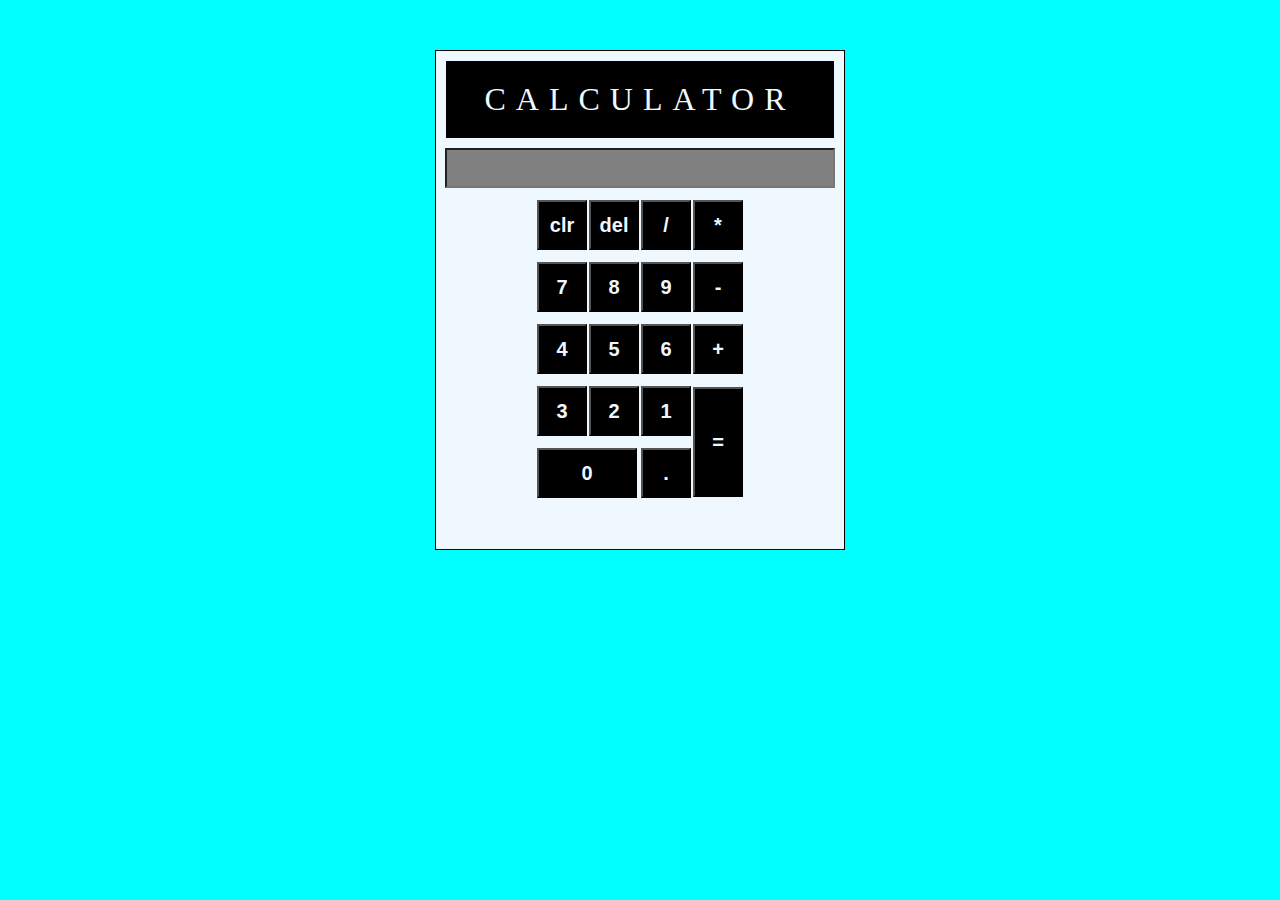
==== mycalc.html @ c73c0180 "Add files via upload" ====
<!DOCTYPE html>
<html lang="en">
  <head>
    <meta charset="UTF-8" />
    <meta http-equiv="X-UA-Compatible" content="IE=edge" />
    <meta name="viewport" content="width=device-width, initial-scale=1.0" />
    <title>MY CALCULATOR</title>
    <link rel="stylesheet" href="mycalc.css" />

    <script>
      function backspace() {
        var exp = document.myform.display.value;
        document.myform.display.value = exp.substring(0, exp.length - 1);
      }
      function insert(num) {
        document.myform.display.value = document.myform.display.value + num;
      }
      function equal(){
        var exp=document.myform.display.value;
        if(exp){
          document.myform.display.value=eval(exp);
        }
      }

      function allowNumbersOnly(evt){
        var code=(evt.which)?evt.which:evt.keycode;
        if(code>31&&(code<47||code>58))
          // evt.preventDefault();
          return false;
          // return true;
        }
      
    </script>
  </head>
  <body>
    <form name="myform">
     
      <div class="a">
      <center>
        <table>
        <header>Calculator</header>

          
        
            <input type="text" class="display" name="display" onkeypress="return allowNumbersOnly(event)"/>

            <tr>
              <td>
                <input
                  class="btn"
                  type="button"
                  value="clr"
                  onclick="myform.display.value=''"
                />
              </td>
              <td>
                <input
                  class="btn"
                  type="button"
                  value="del"
                  onclick="backspace()"
                />
              </td>
              <td>
                <input
                  class="btn"
                  type="button"
                  value="/"
                  onclick="insert('/')"
                />
              </td>
              <td>
                <input
                  class="btn"
                  type="button"
                  value="*"
                  onclick="insert('*')"
                />
              </td>
            </tr>
            <tr>
              <td>
                <input
                  type="button"
                  class="btn"
                  value="7"
                  onclick="insert('7')"
                />
              </td>
              <td>
                <input
                  class="btn"
                  type="button"
                  value="8"
                  onclick="insert('8')"
                />
              </td>
              <td>
                <input
                  class="btn"
                  type="button"
                  value="9"
                  onclick="insert('9')"
                />
              </td>
              <td>
                <input
                  class="btn"
                  type="button"
                  value="-"
                  onclick="insert('-')"
                />
              </td>
            </tr>
            <tr>
              <td>
                <input
                  type="button"
                  class="btn"
                  value="4"
                  onclick="insert('4')"
                />
              </td>
              <td>
                <input
                  type="button"
                  class="btn"
                  value="5"
                  onclick="insert('5')"
                />
              </td>
              <td>
                <input
                  type="button"
                  class="btn"
                  value="6"
                  onclick="insert('6')"
                />
              </td>
              <td>
                <input
                  type="button"
                  class="btn"
                  value="+"
                  onclick="insert('+')"
                />
              </td>
            </tr>
            <tr>
              <td>
                <input
                  type="button"
                  class="btn"
                  value="3"
                  onclick="insert('3')"
                />
              </td>
              <td>
                <input
                  type="button"
                  class="btn"
                  value="2"
                  onclick="insert('2')"
                />
              </td>
              <td>
                <input
                  type="button"
                  class="btn"
                  value="1"
                  onclick="insert('1')"
                />
              </td>
              <td rowspan="2">
                <input
                  class="btn_e"
                  type="button"
                  value="="
                  onclick="equal()"
                />
              </td>
            </tr>
            <tr>
              <td colspan="2">
                <input
                  class="btn_0"
                  type="button"
                  value="0"
                  onclick="insert('0')"
                />
              </td>
              <td>
                <input
                  type="button"
                  class="btn"
                  value="."
                  onclick="insert
              ('.')"
                />
              </td>
            </tr>
          </div>
        </table>
      </center>
    </form>
  </body>
</html>
---- mycalc.css ----
* {
  margin: 0;
  padding: 0;
  box-sizing: border-box;
}
body {
  background-color: aqua;
}
form {
  height: 100%;
  display: flex;
  flex-direction: column;
  justify-content: center;
  align-items: center;
}
.a {
  height: 500px;
  width: 410px;
  background-color: aliceblue;
  /* display: flex; */
  /* flex-direction: column; */
  /* justify-items: center; */
  /* align-content: center; */
  border: 1px solid black;
  padding: 0px;
  position: relative;
  top: 50px;
}
header {
  height: 100%;
  /* width: 100%; */
  padding: 20px;
  display: flex;
  flex-direction: column;
  text-align: center;
  background-color: black;
  color: aliceblue;
  font-size: 2rem;
  text-transform: uppercase;
  letter-spacing: 10px;
  margin-top: 10px;
  margin: 10px 10px 0px 10px;
}
.display {
  margin-top: 10px;
  width: 390px;
  height: 40px;
  background-color: gray;
  font-weight: bold;
  font-size: 25px;
  text-align: end;
  /* border: none; */
  /* cursor: text; */
}
.btn {
  height: 50px;
  width: 50px;
  /* padding: 25px; */
  font-weight: bold;
  font-size: 20px;
  background-color: black;
  color: aliceblue;
  margin: 10px 0px 0px 0px;
  /* text-align: center; */
}
.btn_0 {
  height: 50px;
  width: 100px;
  /* padding: 15px; */
  font-weight: bold;
  font-size: 20px;
  background-color: black;
  color: aliceblue;
  margin-top: 10px;
}
.btn_e {
  height: 110px;
  width: 50px;
  /* padding: 15px; */
  font-weight: bold;
  font-size: 20px;
  background-color: black;
  color: aliceblue;
  margin-top: 10px;
}
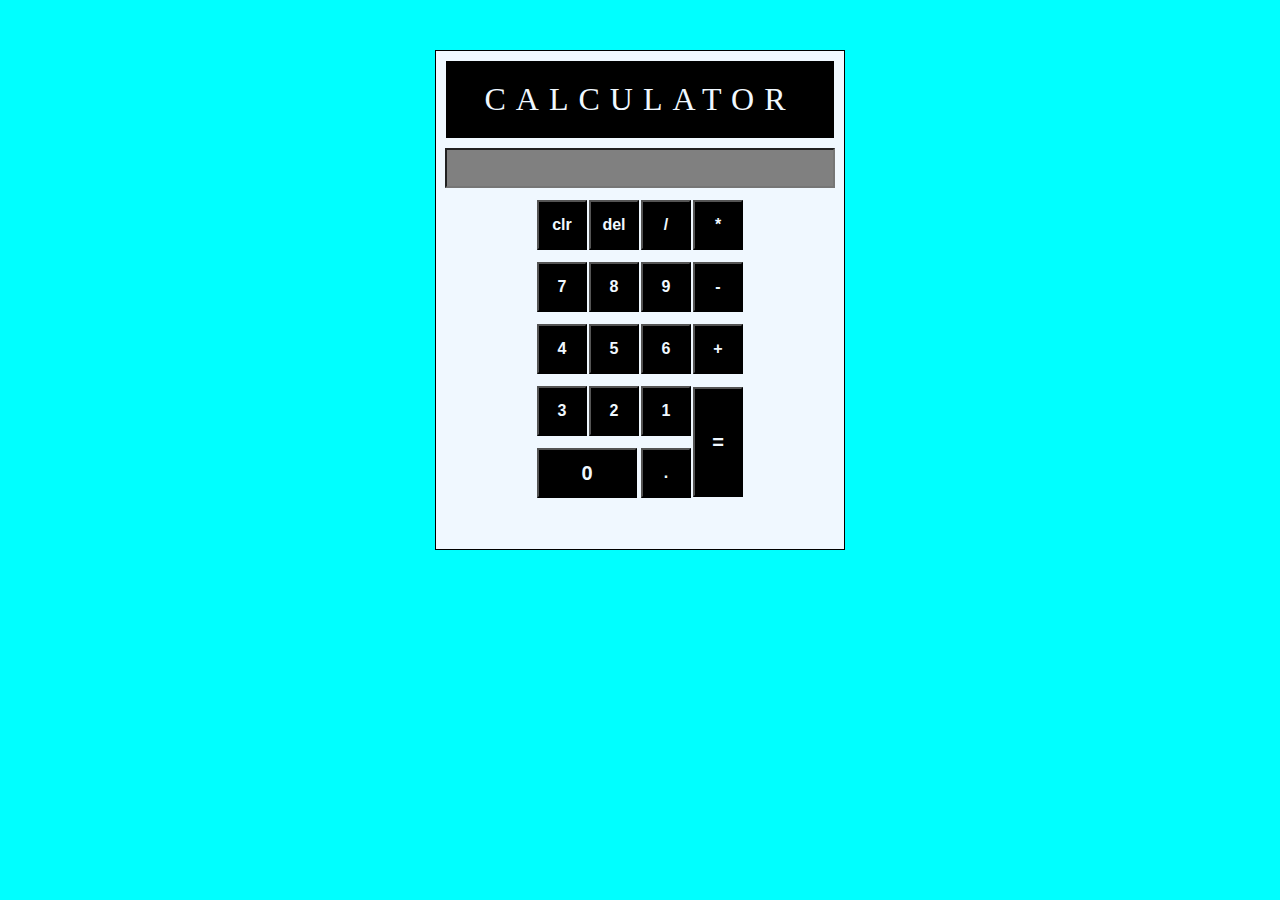
==== commit 7b0daa77: "ab" ====
--- a/mycalc.html
+++ b/mycalc.html
@@ -44,6 +44,7 @@
         
             <input type="text" class="display" name="display" onkeypress="return allowNumbersOnly(event)"/>
 
+            <div class="ab">
             <tr>
               <td>
                 <input
@@ -199,6 +200,7 @@
                 />
               </td>
             </tr>
+          </div>
           </div>
         </table>
       </center>
--- a/mycalc.css
+++ b/mycalc.css
@@ -8,6 +8,7 @@
 }
 form {
   height: 100%;
+  width: 100%;
   display: flex;
   flex-direction: column;
   justify-content: center;
@@ -55,9 +56,11 @@
 .btn {
   height: 50px;
   width: 50px;
+  /* padding: 0px 10px 0px 0px; */
+  /* gap: 10px; */
   /* padding: 25px; */
   font-weight: bold;
-  font-size: 20px;
+  font-size: 16px;
   background-color: black;
   color: aliceblue;
   margin: 10px 0px 0px 0px;
@@ -83,3 +86,6 @@
   color: aliceblue;
   margin-top: 10px;
 }
+.ab {
+  background-color: aqua;
+}
